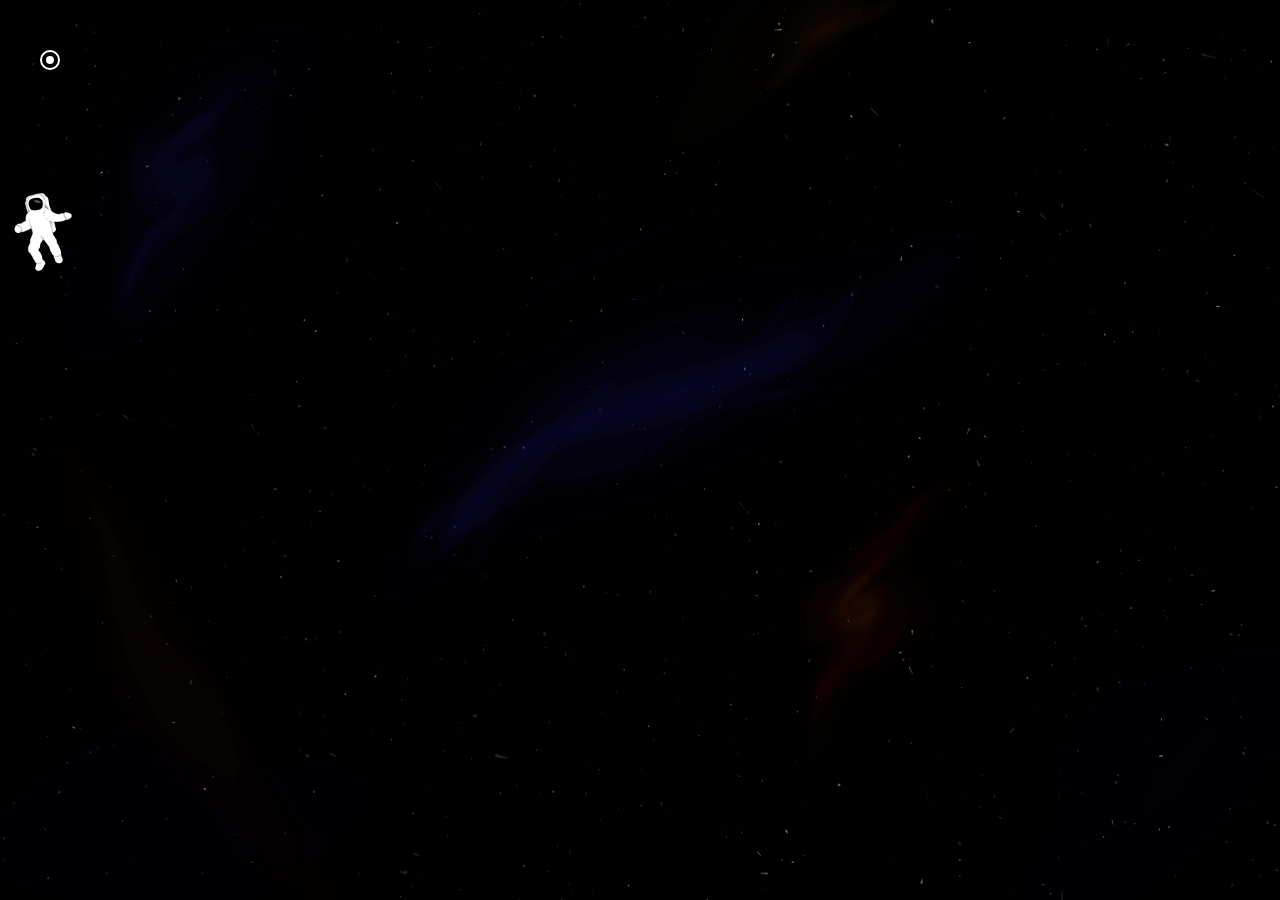
==== far-above-the-world/index.html @ 175d6e8c "Add latest from usb" ====
<html>
<head>
  <meta charset="utf-8">
  <meta http-equiv="Cache-Control" content="no-store">
  <meta http-equiv="X-UA-Compatible" content="IE=edge,chrome=1">
  <meta name="viewport" content="width=device-width,initial-scale=1.0">
  <title>Space Oddity - far above the world</title>
  <link rel="stylesheet" href="../assets/css/default.css?v=3.0">
  <link rel="shortcut icon" type="image/png" href="favicon.ico?v=1.0">
  <script type="text/javascript" src="../assets/js/jquery-3.3.1.min.js"></script>
  <script type="text/javascript" src="../assets/js/default.js"></script>
</head>
  <body class="so-body so-body--cursor">
    <div class="so-bounding-box">
      <div class="so-background">
        <img src="../assets/images/background-smaller.jpg" class="so-space">
      </div>
      <div class="so-astronaut-box" id="toggle-guitar">
          <img src="../assets/images/astronaut.gif" alt="" class="so-astronaut so-astronaut-box--no-guitar">
          <img src="../assets/images/astronaut-guitar.gif"alt="" class="so-astronaut so-astronaut-box--guitar">
      </div>
    </div>
    <audio autoplay loop>
      <source src="../assets/audio/audio.mp3" type="audio/mpeg">
    </audio>

    <div class="so-button so-button--open" id="toggle-overlay">
      <div class="so-button-wrap">
        <div class="so-button-collapsed-inner"></div>
        <div class="so-button-collapsed-outer"></div>
      </div>
      <div class="so-button-expanded">
          <div class="so-button-expanded-inner"></div>
          <div class="so-button-expanded-outer"></div>
      </div>
    </div>
    <div class="so-overlay-page so-overlay-page--open">
      <div class="so-overlay-expanded">
        <!-- <img src="./assets/images/info-overlay-small.png" class="so-text-box--image"> -->
        <div class="so-text-box">
          This site started from the inspiration of the movie The Secret Life of Walter Mitty (2013, directed by Ben Stiller), and slowly became a tribute to the song <a href="https://www.youtube.com/watch?v=iYYRH4apXDo" target="_blank"><i>Space Oddity</i></a> <i>(David Bowie, 1969)</i>. The song is <a href="https://www.youtube.com/watch?v=FMDsONzh6Qw" target="_blank">featured</a> strongly in the film, and is used thematically to develop the storyline, as well as becoming a part of the soundtrack. Actress Kristen Wiig sings a cover of it in the movie. <br><br>
          I also drew inspiration for the site from other content I’ve seen around the song. In 2013 astronaut Chris Hadfield recorded a cover of the song aboard the International Space Station, <a href="https://www.youtube.com/watch?v=KaOC9danxNo" target="_blank">the first music video shot in space.</a><br><br>
          The page is designed to be interactive, allowing the user to enjoy watching the little spaceman float around and handing him his guitar to play and taking it back again. The music the astronaut you get to interact with plays on his guitar is a simple recording of me playing <i>Space Oddity</i> in my room.
        </div>
      </div>
    </div>
  </body>
</html>
---- assets/css/default.css ----
* {
  box-sizing: border-box;
}

a {
  color: lightgray;
}

.sl-body {
  background-color: black;
  display: flex;
  width: 100%;
  height: 100vh;
  margin: 0;
  align-items: center;
  justify-content: center;
}

.sl-background {
  width: 100%;
  height: 100vh;
}

.sl-guitar-svg {
  position: absolute;
  width: 5%;
  margin-top: -3vh;
}

.sl-guitar-svg svg {
  fill:none;
  stroke:#ffffff;
  stroke-width:0;
  stroke-miterlimit:10;
  stroke-dasharray: 2821.455322265625;
  animation: dash 5s linear forwards;
  width: 100%;
  animation-delay: .5s;
}

.sl-text-svg {
  position: absolute;
  width: 35%;
  margin-top: 22vh;
  pointer-events: none;
  animation: click-delay 1s linear forwards;
  animation-delay: 14.5s;
}

.sl-text-svg svg {
  fill:none;
  stroke:#ffffff;
  stroke-width: 0;
  stroke-miterlimit:10;
  stroke-dasharray: 4010.2470703125;
  animation: dash-text 9s linear forwards;
  width: 100%;
  animation-delay: 6s;
}

@keyframes dash {
  from {
    stroke-width:4;
    stroke-dashoffset: 2821.455322265625;
  }

  to {
    stroke-width:4;
    stroke-dashoffset: 0;
  }
}

@keyframes dash-text {
  from {
    stroke-width: 1.75;
    stroke-dashoffset: 4010.2470703125;
  }

  to {
    stroke-width: 1.75;
    stroke-dashoffset: 0;
  }
}

@keyframes click-delay {
  from {
    pointer-events: none;
  }
  to {
    pointer-events: all;
  }
}



.so-body {
  width: 100%;
  padding: 0;
  margin: 0;
  background-color: black;
}

.so-body--cursor {
  cursor: url("../images/guitar-tiny.png"), crosshair;
}

.so-body--cursor--no-guitar {
  cursor: auto;
}

.so-body--cursor--no-guitar .so-astronaut-box {
  cursor: grab;
}

.so-bounding-box {
  width: 100%;
  height: 100%;
  /* border: 5px solid red; */
  position: absolute;
  /* overflow: hidden; */
}

.so-bounding-box--show-guitar  .so-astronaut-box--guitar {
  display: block;
}

.so-bounding-box--show-guitar  .so-astronaut-box--no-guitar {
  display: none;
}

.so-astronaut-box--guitar {
  display: none;
}

.so-astronaut-box--no-guitar {
  display: block;
}

.so-background {
  width: 100%;
  height: 100%;
  /* border: 5px solid blue; */
  position: absolute;
}
.so-space {
  width: 100%;
  height: 100%;
  /* opacity: 50%; */
}

.so-astronaut-box {
  width: 85px;
  height: 100px;
  /* border: 2px solid turquoise; */
  position: absolute;
  /* left: 100%; */
  top: 20%;
  animation: float-bezier 200s infinite;
  animation-timing-function: cubic-bezier(.25,.52,.67,.68);
  cursor: url("../images/guitar-tiny-angle.png"), auto;
}

.so-astronaut {
  width: 100%;
  /* position: absolute; */
}

.so-astronaut-guitar {
  position: absolute;
  /* left: 1%; */
  /* top: 20%; */
  /* animation: none; */
}

@keyframes float {
  0% {
    top: 20vh;
    left: 92vw;
  }
  15% {
    top: 35vh;
    left: 45vw;

  }
  30% {
    top: 50vh;
    left: 0vw;
    transform: rotate(70deg)
  }
  40% {
    top: 82vh;
    left: 10vw;
  }

  60% {
    top: 0vh;
    left: 40vw;
  }
  80% {
    top: 85vh;
    left: 75vw;
  }
  100% {
    top: 20vh;
    left: 92vw;
  }
}

@keyframes float-bezier {
  0% {
    top: 40%;
    left: 90%;
  }
  11% {
    top: 25%;
    left: 0%;
    transform: rotate(70deg)
  }
  17% {
    top: 0%;
    left: 35%;
  }
  31% {
    top: 84%;
    left: 92%;
  }
  37% {
    top: 50%;
    left: 60%;
  }
  46% {
    top: 0%;
    left: 92%;
    transform: rotate(190deg)
  }

  55% {
    top: 0%;
    left: 55%;
  }
  66% {
    top: 84%;
    left: 0%;
  }
  72% {
    top: 84%;
    left: 30%;
  }
  79% {
    top: 0%;
    left: 40%;
    transform: rotate(0deg)
  }
  85% {
    top: 40%;
    left: 25%;
  }
  93% {
    top: 82%;
    left: 65%;
  }
  100% {
    top: 40%;
    left: 90%;
  }
}



.so-overlay-page {
  position: absolute;
  margin: 0;
  height: 100%;
  width: 100%;
  /* border: 5px solid yellow; */
  cursor: auto;
  /* background-color: rgba(255, 177, 162, 0.1); */
}

.so-overlay-page--open {
  position: absolute;
  margin: 0;
  height: 0;
  width: 0;
  /* border: 5px solid yellow; */
  /* background-color: rgba(255, 177, 162, 0.1); */
}

.so-button {
  position: absolute;
  left: 30px;
  top: 40px;
  cursor: pointer;
  padding: 10px;
  /* background-color: green; */
  z-index: 100;
  height: 40px;
  width: 40px;
}

.so-button .so-button-expanded {
  display: none;
}

.so-button--open .so-button-expanded {
  display: block;
}
.so-button--open .so-button-wrap {
  display: none;
}

.so-button-wrap {
  position: relative;
}

.so-button-collapsed-inner {
  position: absolute;
  height: 6px;
  width: 6px;
  margin: 7px;
  border-radius: 50%;
  border: 2px solid white;
}
.so-button-collapsed-outer {
  position: absolute;
  height: 20px;
  width: 20px;
  border-radius: 50%;
  border: 4px solid white;
}

.so-button-expanded {
  position: absolute;
  /* left: 40px;
  top: 40px;
  padding: 10px; */

}
.so-button-expanded-inner {
  position: absolute;
  height: 5px;
  width: 5px;
  margin: 6px;
  border-radius: 50%;
  border: 4px solid white;
}

.so-button-expanded-outer {
  position: absolute;
  height: 20px;
  width: 20px;
  border-radius: 50%;
  border: 2px solid white;
}

.so-overlay-expanded {
  position: absolute;
  width: 100%;
  height: 100%;
  pointer-events: none;
  index: 100;
  cursor: auto;
}

.so-text-box {
  position: absolute;
  left: 65px;
  top: 75px;
  width: 40vw;
  height: auto;
  /* background-color: rgba(225,225,225,0.3); */
  border-radius: 15px;
  padding: 20px;
  color: white;
  font-family: BradleyHandBold;
  pointer-events: none;
  background-image: url("../images/info-overlay-small.png");
}

.so-text-box a {
  pointer-events: auto;
}

/* .so-text-box--image {
  position: absolute;
  left: 65px;
  top: 75px;
  width: 40vw;
  height: auto;
  border-radius: 15px;
  color: white;
  font-family: BradleyHandBold;
  pointer-events: none;
} */

.so-overlay-page .so-overlay-expanded {
  display: block;
}

.so-overlay-page--open .so-overlay-expanded {
  display: none;
}

@font-face {
  font-family: BradleyHandBold;
  src: url("../fonts/Bradley Hand Bold.ttf");
}
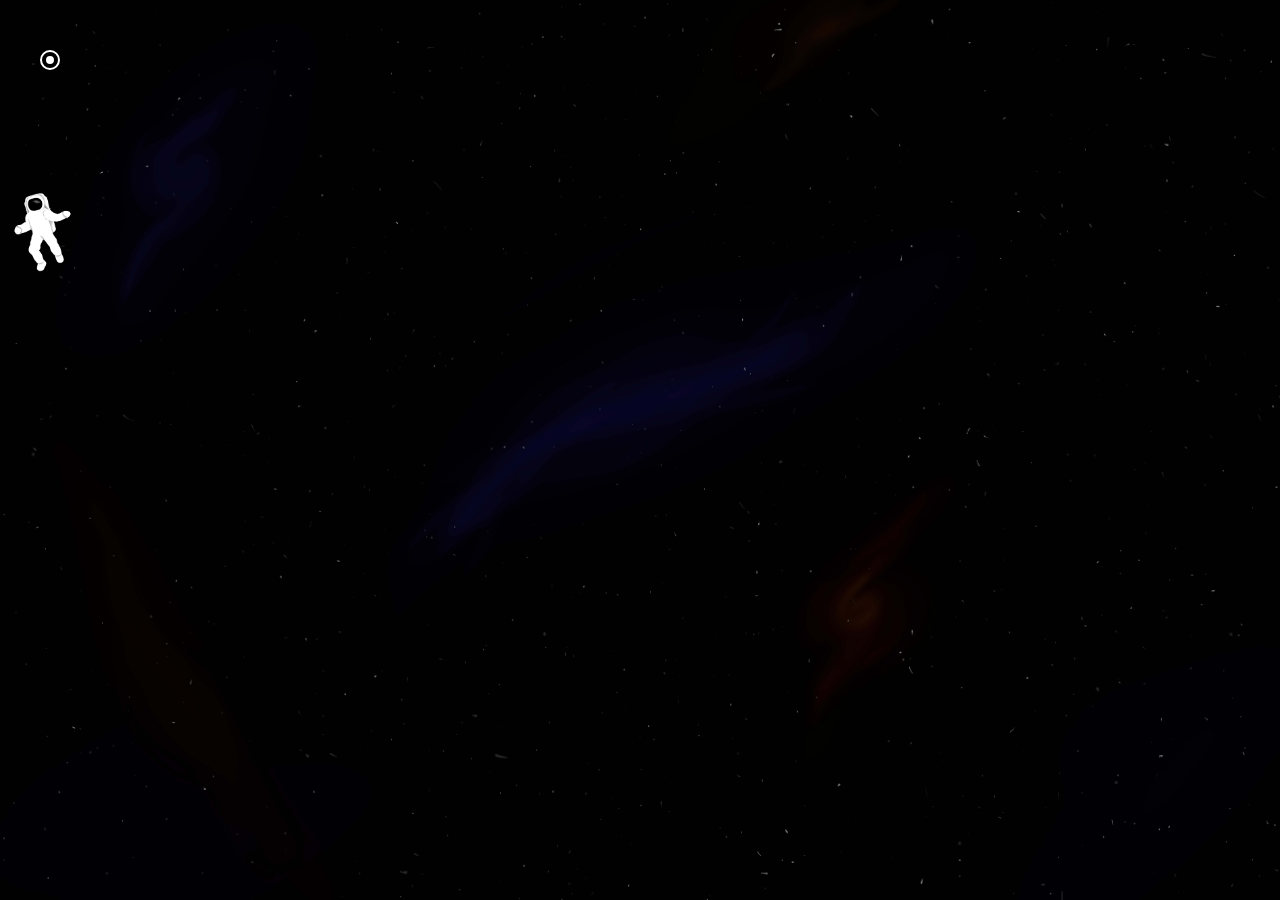
==== commit 9c2dcf55: "Update background iamge use peer programming" ====
--- a/far-above-the-world/index.html
+++ b/far-above-the-world/index.html
@@ -13,7 +13,7 @@
   <body class="so-body so-body--cursor">
     <div class="so-bounding-box">
       <div class="so-background">
-        <img src="../assets/images/background-smaller.jpg" class="so-space">
+        <img src="../assets/images/space-background-2.jpg" class="so-space">
       </div>
       <div class="so-astronaut-box" id="toggle-guitar">
           <img src="../assets/images/astronaut.gif" alt="" class="so-astronaut so-astronaut-box--no-guitar">
